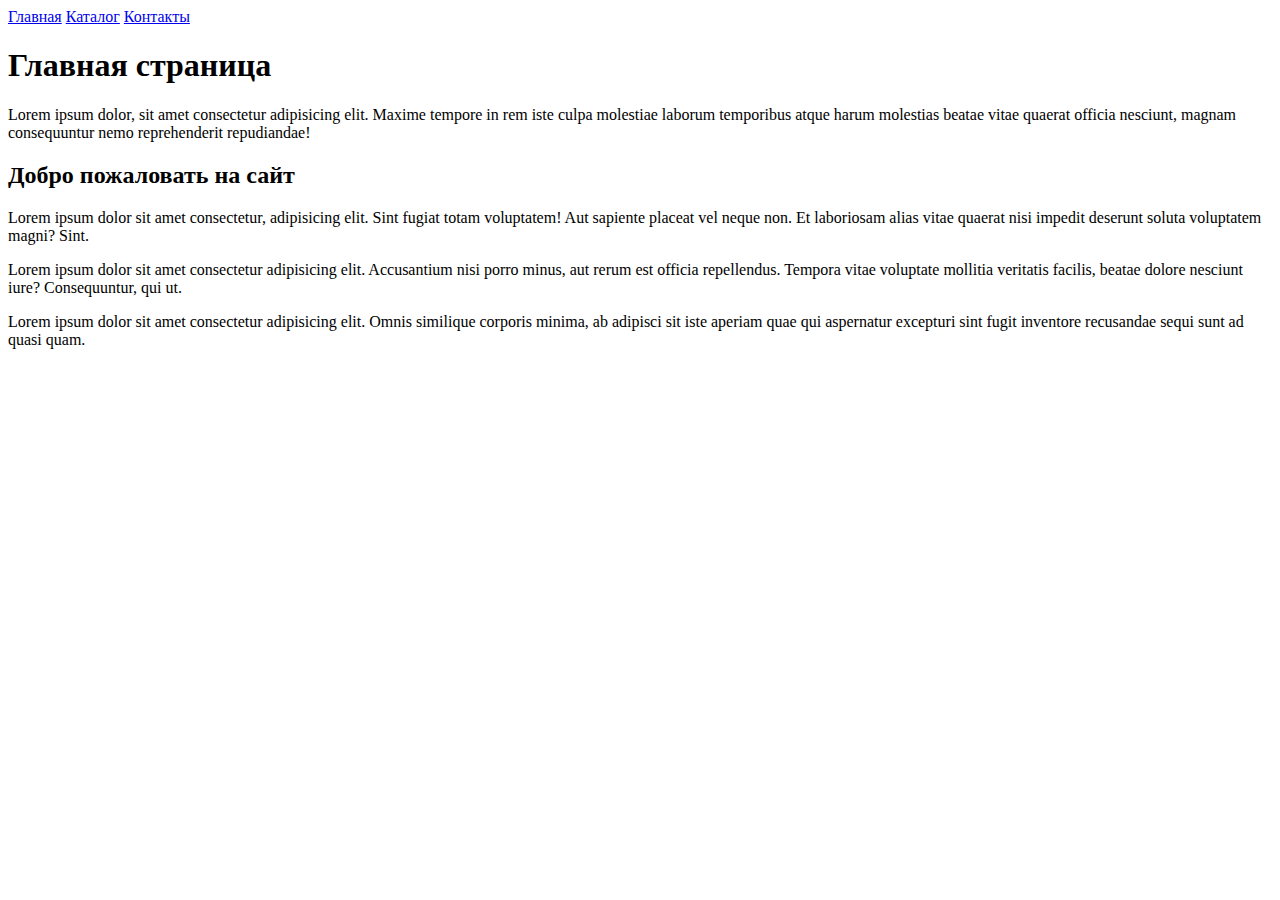
==== index.html @ a4c1c376 "initial commit" ====
<!DOCTYPE html>
<html lang="en">

<head>
    <meta charset="UTF-8">
    <meta http-equiv="X-UA-Compatible" content="IE=edge">
    <meta name="viewport" content="width=device-width, initial-scale=1.0">
    <title>Document</title>
</head>

<body>
    <a href="index.html">Главная</a>
    <a href="catalog/catalog.html">Каталог</a>
    <a href="contacts.html">Контакты</a>
    <h1>Главная страница</h1>
    <p>Lorem ipsum dolor, sit amet consectetur adipisicing elit. Maxime tempore in rem iste culpa molestiae laborum
        temporibus atque harum molestias beatae vitae quaerat officia nesciunt, magnam consequuntur nemo reprehenderit
        repudiandae! </p>
    <h2>Добро пожаловать на сайт</h2>
    <p>Lorem ipsum dolor sit amet consectetur, adipisicing elit. Sint fugiat totam voluptatem! Aut sapiente placeat vel
        neque non. Et laboriosam alias vitae quaerat nisi impedit deserunt soluta voluptatem magni? Sint.</p>
    <p>Lorem ipsum dolor sit amet consectetur adipisicing elit. Accusantium nisi porro minus, aut rerum est officia
        repellendus. Tempora vitae voluptate mollitia veritatis facilis, beatae dolore nesciunt iure? Consequuntur, qui
        ut.</p>
    <p>Lorem ipsum dolor sit amet consectetur adipisicing elit. Omnis similique corporis minima, ab adipisci sit iste
        aperiam quae qui aspernatur excepturi sint fugit inventore recusandae sequi sunt ad quasi quam.</p>

</body>

</html>
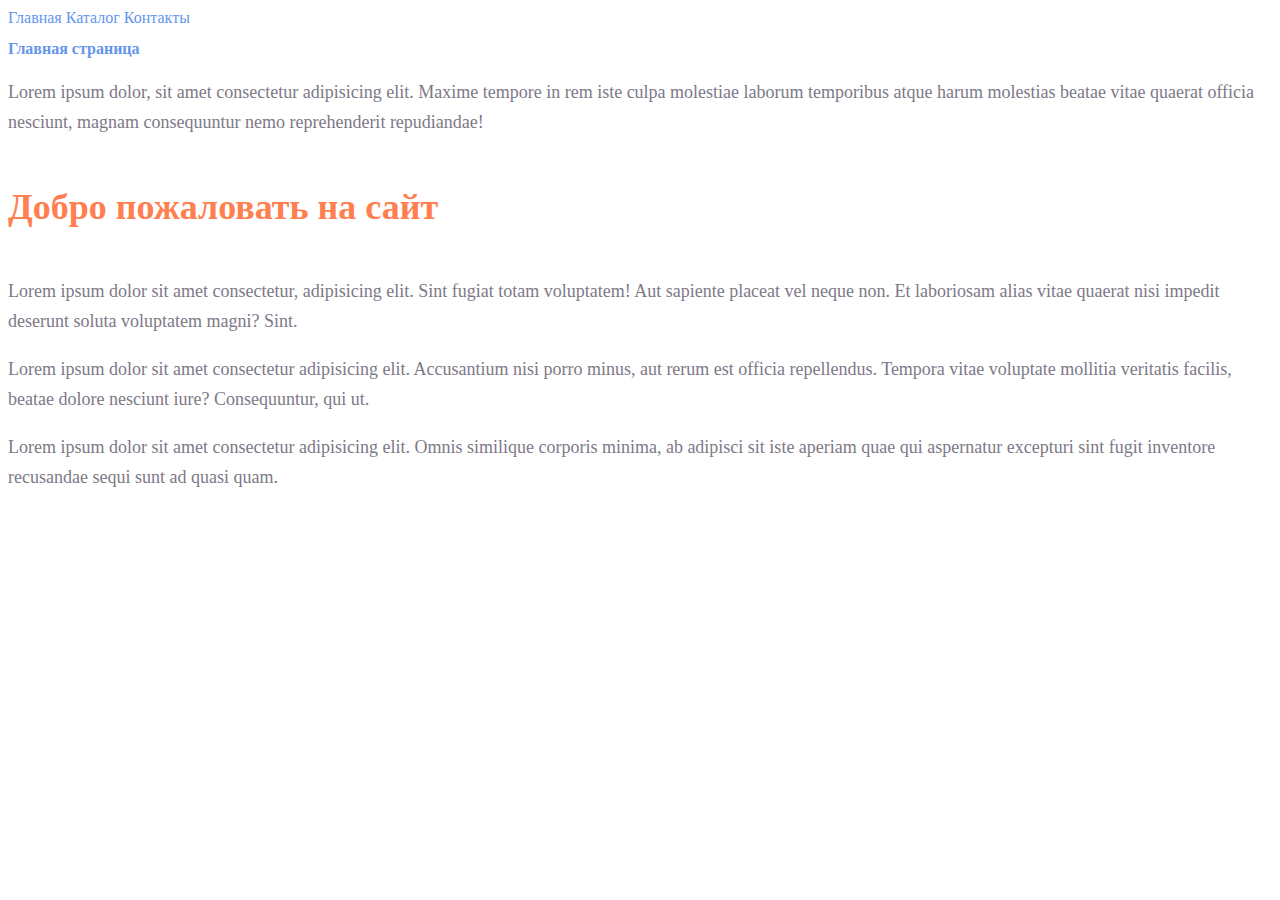
==== commit 77538051: "style css" ====
--- a/index.html
+++ b/index.html
@@ -5,24 +5,29 @@
     <meta charset="UTF-8">
     <meta http-equiv="X-UA-Compatible" content="IE=edge">
     <meta name="viewport" content="width=device-width, initial-scale=1.0">
+    <link rel="stylesheet" href="style.css">
     <title>Document</title>
 </head>
 
 <body>
-    <a href="index.html">Главная</a>
-    <a href="catalog/catalog.html">Каталог</a>
-    <a href="contacts.html">Контакты</a>
-    <h1>Главная страница</h1>
-    <p>Lorem ipsum dolor, sit amet consectetur adipisicing elit. Maxime tempore in rem iste culpa molestiae laborum
+    <a class="link" href="index.html">Главная</a>
+    <a class="link" href="catalog/catalog.html">Каталог</a>
+    <a class="link" href="contacts.html">Контакты</a>
+    <h1 class="hdg">Главная страница</h1>
+    <p class="paragraf">Lorem ipsum dolor, sit amet consectetur adipisicing elit. Maxime tempore in rem iste culpa
+        molestiae laborum
         temporibus atque harum molestias beatae vitae quaerat officia nesciunt, magnam consequuntur nemo reprehenderit
         repudiandae! </p>
-    <h2>Добро пожаловать на сайт</h2>
-    <p>Lorem ipsum dolor sit amet consectetur, adipisicing elit. Sint fugiat totam voluptatem! Aut sapiente placeat vel
+    <h2 class="hea">Добро пожаловать на сайт</h2>
+    <p class="paragraf">Lorem ipsum dolor sit amet consectetur, adipisicing elit. Sint fugiat totam voluptatem! Aut
+        sapiente placeat vel
         neque non. Et laboriosam alias vitae quaerat nisi impedit deserunt soluta voluptatem magni? Sint.</p>
-    <p>Lorem ipsum dolor sit amet consectetur adipisicing elit. Accusantium nisi porro minus, aut rerum est officia
+    <p class="paragraf">Lorem ipsum dolor sit amet consectetur adipisicing elit. Accusantium nisi porro minus, aut rerum
+        est officia
         repellendus. Tempora vitae voluptate mollitia veritatis facilis, beatae dolore nesciunt iure? Consequuntur, qui
         ut.</p>
-    <p>Lorem ipsum dolor sit amet consectetur adipisicing elit. Omnis similique corporis minima, ab adipisci sit iste
+    <p class="paragraf">Lorem ipsum dolor sit amet consectetur adipisicing elit. Omnis similique corporis minima, ab
+        adipisci sit iste
         aperiam quae qui aspernatur excepturi sint fugit inventore recusandae sequi sunt ad quasi quam.</p>
 
 </body>
--- a/style.css
+++ b/style.css
@@ -0,0 +1,31 @@
+a {
+    text-decoration: none;
+}
+
+.link {
+    color: cornflowerblue;
+    font-size: 16px;
+    line-height: 20px;
+}
+
+.hdg {
+    color: cornflowerblue;
+    font-size: 16px;
+    line-height: 20px;
+}
+
+.paragraf {
+    font-style: normal;
+    font-weight: 300;
+    font-size: 18px;
+    line-height: 30px;
+    color: #7D7987
+}
+
+.hea {
+    color: coral;
+    font-style: normal;
+    font-weight: 700;
+    font-size: 36px;
+    line-height: 80px;
+}